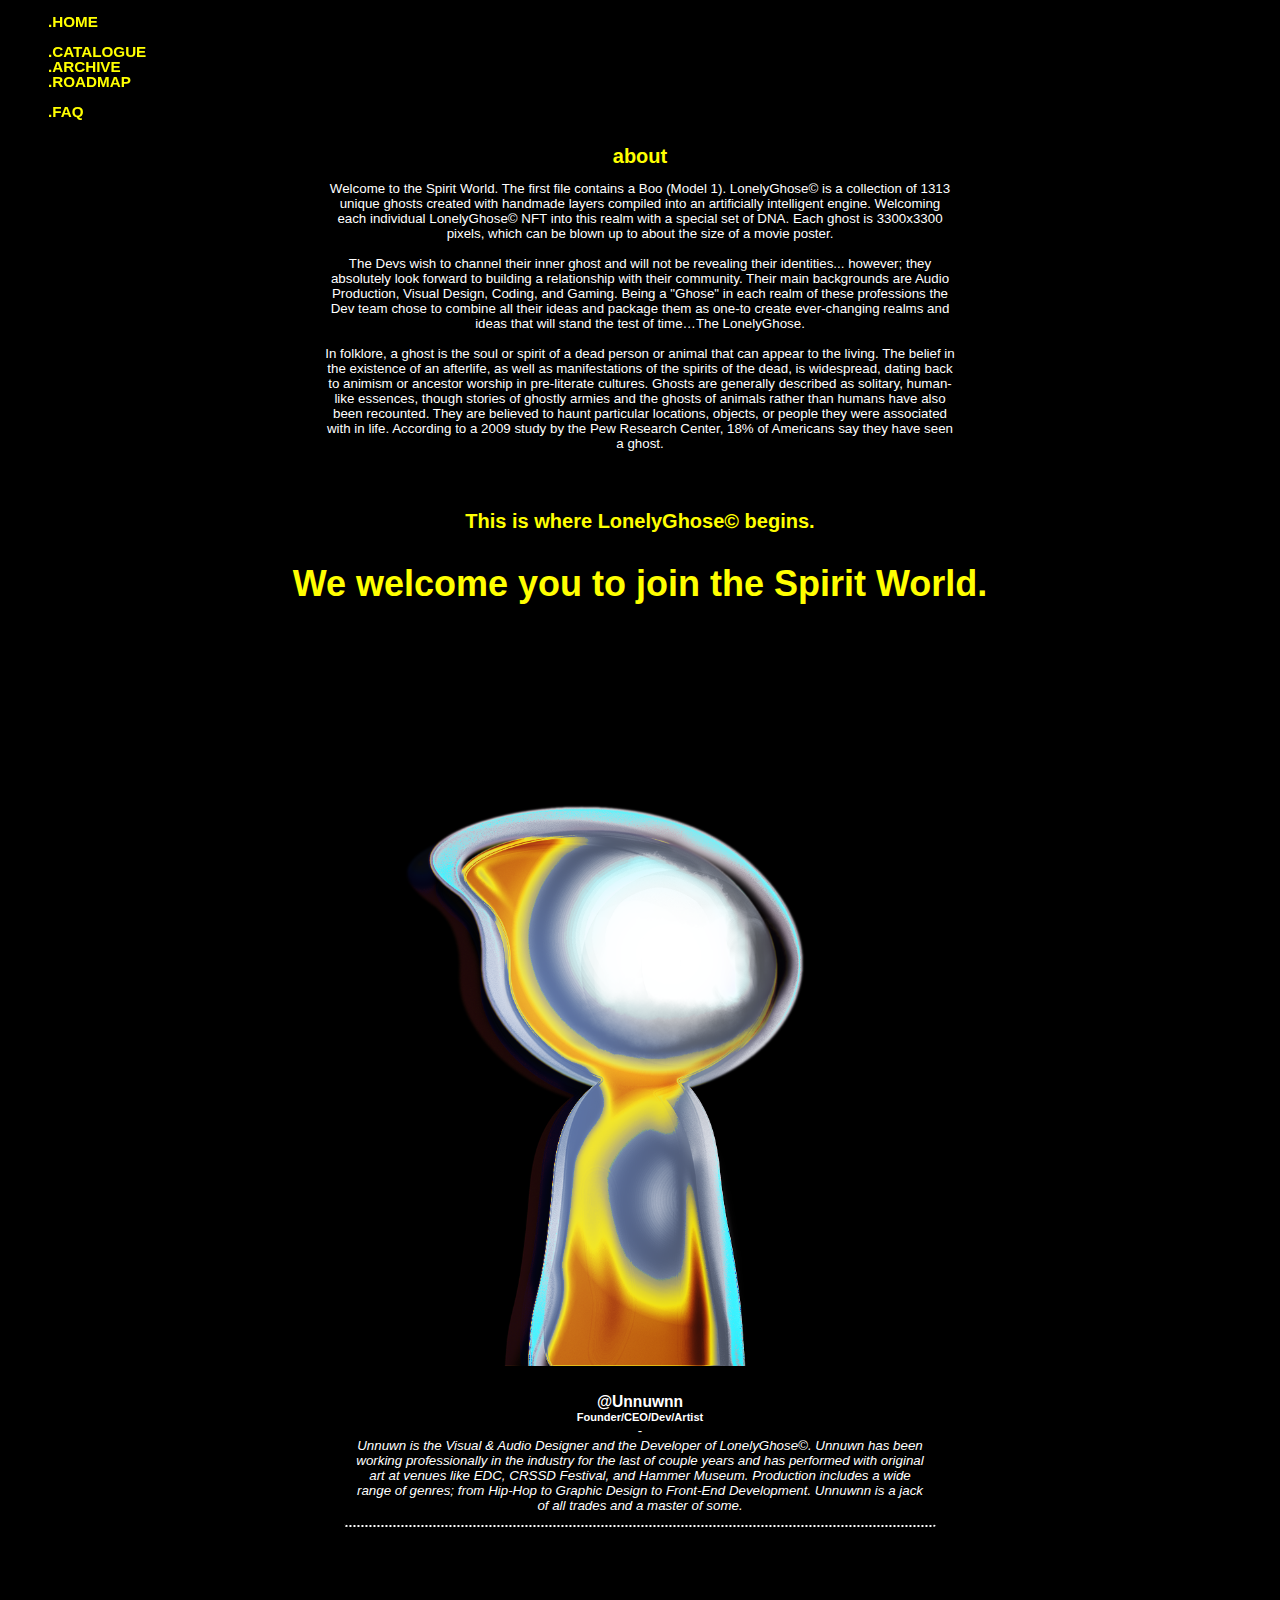
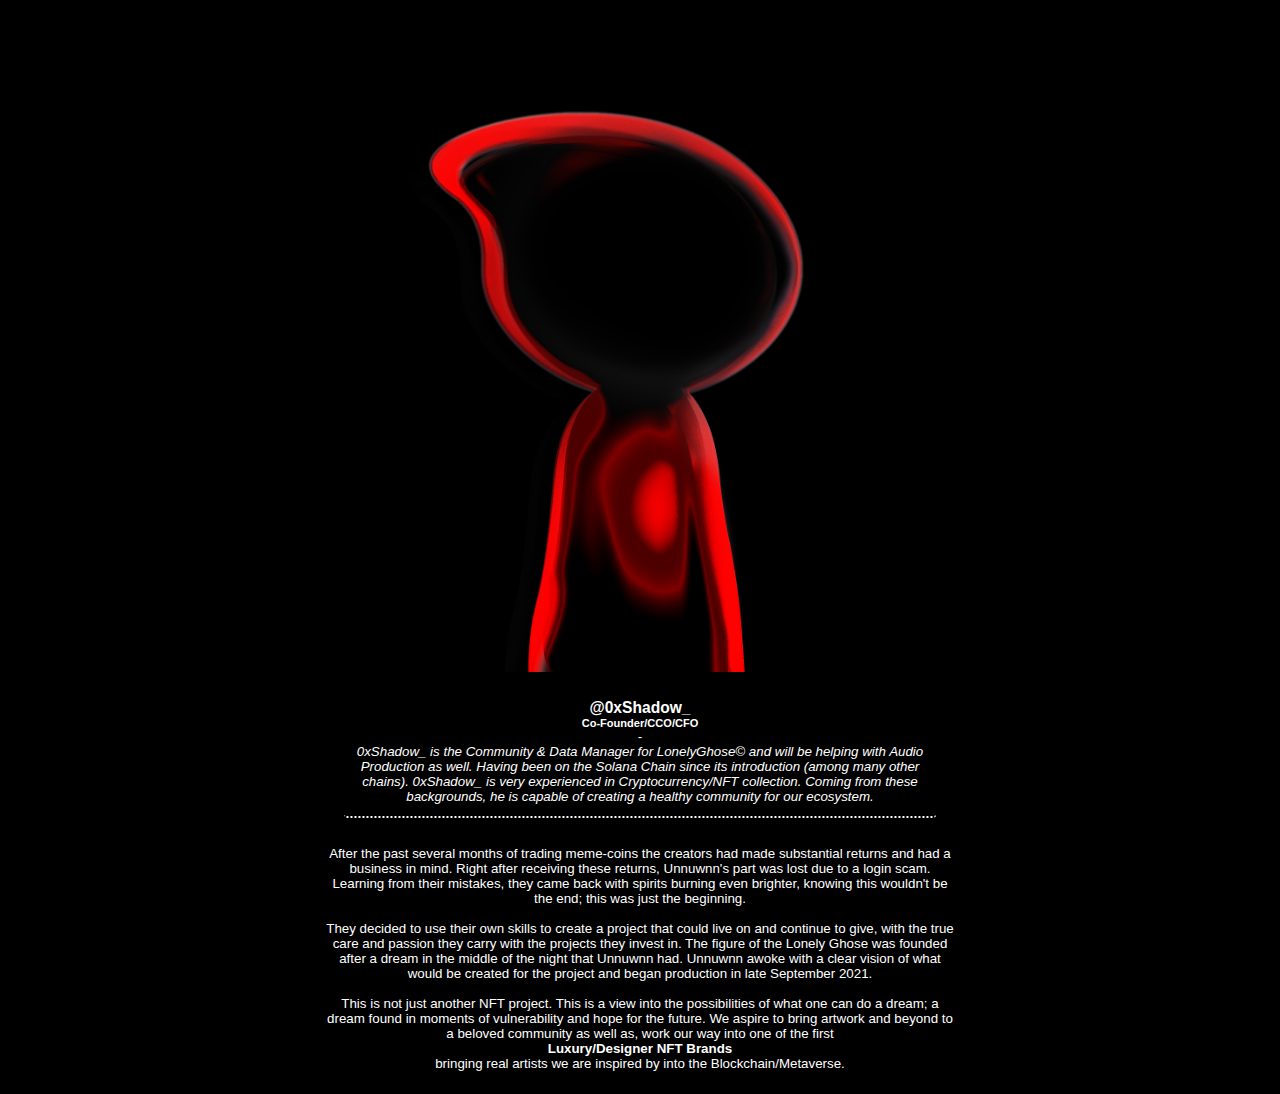
==== about.html @ 292c36e7 "Add files via upload" ====
<!DOCTYPE html>
<html lang="en">
<head>
    <meta charset="UTF-8">
    <meta http-equiv="X-UA-Compatible" content="IE=edge">
    <meta name="viewport" content="width=device-width, initial-scale=1.0">
    <link rel="icon" href="https://lonelyghose.club/LonelyLogo.ico" />
    <link rel="apple-touch-icon" href="https://lonelyghose.club/LonelyLogo.ico" />
    
    <title>.about</title>

    <style>

        .contain{
            position: relative;
    
        }

        div.contain{
            z-index: -10;
        }
        
                
        body{
                background-color: black;
                color: white;
                font-family: -apple-system, BlinkMacSystemFont, 'Segoe UI', 'Roboto', 'Oxygen',
            'Ubuntu', 'Cantarell', 'Fira Sans', 'Droid Sans', 'Helvetica Neue',
                sans-serif;
                -webkit-font-smoothing: antialiased;
                -moz-osx-font-smoothing: grayscale;
                font-size: smaller;
                text-align: center;
                align-items: center;
            }
        
                
         a{
            position:fixed;
            display: table-column;
            justify-content: space-around;
                /* word-spacing: 20px; */
            color: yellow;
            font-size: small;
            text-decoration: none;
            padding: 0;
        }
        

        ul{
        list-style: none;
        }

        li{
        margin: 0%;
        text-align: center;
        /* padding: auto auto auto auto; */
        }
        
        a:hover{
          color: grey;
        }
        
        h1{
        text-align: center;
        font-size: 1.5em;
        color: yellow;
    }
        
        h2{
            text-align: center;
            font-size: 2.7em;
            color: yellow;
            
        }
            
        h3{
            margin: 0;
            }
        
        h5{
            margin:0;
            }
        
        h6{
            position: relative;
            text-align: center;
            margin: 0;
            padding: 0;
        
        }
            
        p.main{
            padding-left: 25%;
            padding-right: 25%;
            text-align: center;
            } 
        
        p.footer{
            position: inherit;
            /* margin: auto 20% auto 25%; */
            text-align: center;
        }



        
            .center-fit {
          /* display: grid; */
          height: 100%;
          align-items: center;
          /* padding-top: 20px; */
        }
        
        

        
        img.center-fit {
          position:relative;
          /* display: grid; */
           size: 100%;
          max-width: 100%;
          max-height:80vh;
          margin-right: 4%;
          text-align: center;
          /* opacity: 80%; */
          z-index: -1;
        }

        figure{
        position: relative;
        text-align: center;
        /* margin: auto 11% auto auto; */
        padding: auto;
        }

        figure img{
            padding: 1%;
        }
        
        figcaption
        {
            margin: auto 25% auto 25%;
            padding: 1%;
            text-align: center;
            position: relative;
            border-bottom: 2px white dotted;
            border-radius: 3px;
        }
        

        
        p.footer{
            position: relative;
            margin: auto;
            padding: auto;
            display: grid;
           width: 50%;
           text-align: center;
        
        }
        
        
        @media screen and (max-width: 850px) {
        
        
        

        div h1{
            position: relative;
        
        }
        
        a{
            color: yellow;
            font-size: small;
            text-decoration: none;
            text-align: center;
            position: absolute;
        }
        
        img.center-fit {
          /* position:relative;
          display: grid; */
          /* size: 10%; */
          margin-left: auto;
          margin-right: auto;
          text-align: center;
          /* padding-right: 5%; */
          max-width: 100%;
          max-height: 60vh;
          /* padding-right: 10%; */
          /* opacity: 80%; */
          z-index: -1;
        }
    }
            </style>
  
</head> 
<body>
    <div class="margin">

        <!-- style css -->

    <nav>

        <ul>

       <li> <a id="nav button" href = /index.html >
        
        <h3>.HOME</h3> </a></li>
    
        <br>
        <br>
    
        <li><a id="nav button" href = /catalogue.html > 
        
        <h3>.CATALOGUE</h3> </a></li>
    
        <br>
    
        <li><a id="nav button" href = /archive.html > 
        <h3> .ARCHIVE</h3> </a></li>

        <br>
        <li><a id="nav button" href = /roadmap.html > 
        
            <h3>.ROADMAP</h3> </a></li>
    
        <br>
        <br>
    
        <li><a id="nav button" href = /FAQ.html > 
        <h3> .FAQ</h3> </a></li>

        </ul>


    </nav>

<br>



    <div class="text" style="background-color: white,">

    <h1>about</h1>

    <p class="main">Welcome to the Spirit World. The first file contains a Boo (Model 1). LonelyGhose© is a collection of 1313 unique ghosts created with handmade layers compiled into an artificially intelligent engine. Welcoming each individual LonelyGhose© NFT into this realm with a special set of DNA. Each ghost is 3300x3300 pixels, which can be blown up to about the size of a movie poster.
            <br>
            <br>

            The Devs wish to channel their inner ghost and will not be revealing their identities... however; they absolutely look forward to building a relationship with their community. Their main backgrounds are Audio Production, Visual Design, Coding, and Gaming. Being a "Ghose" in each realm of these professions the Dev team chose to combine all their ideas and package them as one-to create ever-changing realms and ideas that will stand the test of time…The LonelyGhose.

            <br>
            <br>

            In folklore, a ghost is the soul or spirit of a dead person or animal that can appear to the living. The belief in the existence of an afterlife, as well as manifestations of the spirits of the dead, is widespread, dating back to animism or ancestor worship in pre-literate cultures. Ghosts are generally described as solitary, human-like essences, though stories of ghostly armies and the ghosts of animals rather than humans have also been recounted. They are believed to haunt particular locations, objects, or people they were associated with in life. According to a 2009 study by the Pew Research Center, 18% of Americans say they have seen a ghost.            
            <br>
            <br>

            <!-- <h6> <i> pp. 150–163
            Cohen, Daniel (1984). 
            <br>
            The encyclopedia of ghosts. Dodd, Mead. p. 8 /  
            <br>
            Michael Lipka (October 30, 2015). "18% of Americans say they've seen a ghost". Pew. Retrieved 7 February 2019.</i></h6> -->

            <br>
            <br>



            <h1>This is where LonelyGhose© begins.</h1>

            <h2>We welcome you to join the Spirit World.</h2> 
    </p>
</div>

<div class="contain">

<figure>
    <img class="center-fit" src="./images/Negative.png">
        <figcaption>
            <h3> @Unnuwnn <br> 
                <h5> Founder/CEO/Dev/Artist</h5> - </h3> 
                
                <br>

           <i> Unnuwn is the Visual & Audio Designer and the Developer of LonelyGhose©. Unnuwn has been working professionally in the industry for the last of couple years and has performed with original art at venues like EDC, CRSSD Festival, and Hammer Museum. Production includes a wide range of genres; from Hip-Hop to Graphic Design to Front-End Development. Unnuwnn is a jack of all trades and a master of some.</i> 
        </figcaption>
</figure>

<figure>
    <img class="center-fit" src="./images/Boo Shadow.png">
        <figcaption>
            <h3> @0xShadow_ <br> 
                <h5> Co-Founder/CCO/CFO </h5> - </h3>

            <br> 
            
           <i> 0xShadow_ is the Community & Data Manager for LonelyGhose© and will be helping with Audio Production as well. Having been on the Solana Chain since its introduction (among many other chains). 0xShadow_ is very experienced in Cryptocurrency/NFT collection. Coming from these backgrounds, he is capable of creating a healthy community for our ecosystem.</i>
        </figcaption>
</figure>
</div>

<div>

    <br>
            <p class="footer">  After the past several months of trading meme-coins the creators had made substantial returns and had a business in mind. Right after receiving these returns, Unnuwnn's part was lost due to a login scam. Learning from their mistakes, they came back with spirits burning even brighter, knowing this wouldn't be the end; this was just the beginning. 
       <br>
       <br>
            They decided to use their own skills to create a project that could live on and continue to give, with the true care and passion they carry with the projects they invest in. The figure of the Lonely Ghose was founded after a dream in the middle of the night that Unnuwnn had. Unnuwnn awoke with a clear vision of what would be created for the project and began production in late September 2021.
       <br>
       <br>
            This is not just another NFT project. This is a view into the possibilities of what one can do a dream; a dream found in moments of vulnerability and hope for the future. We aspire to bring artwork and beyond to a beloved community as well as, work our way into one of the first <b>Luxury/Designer NFT Brands</b> bringing real artists we are inspired by into the Blockchain/Metaverse.
            </p>
    </br>
</div>
</nav>

</body>

</html>
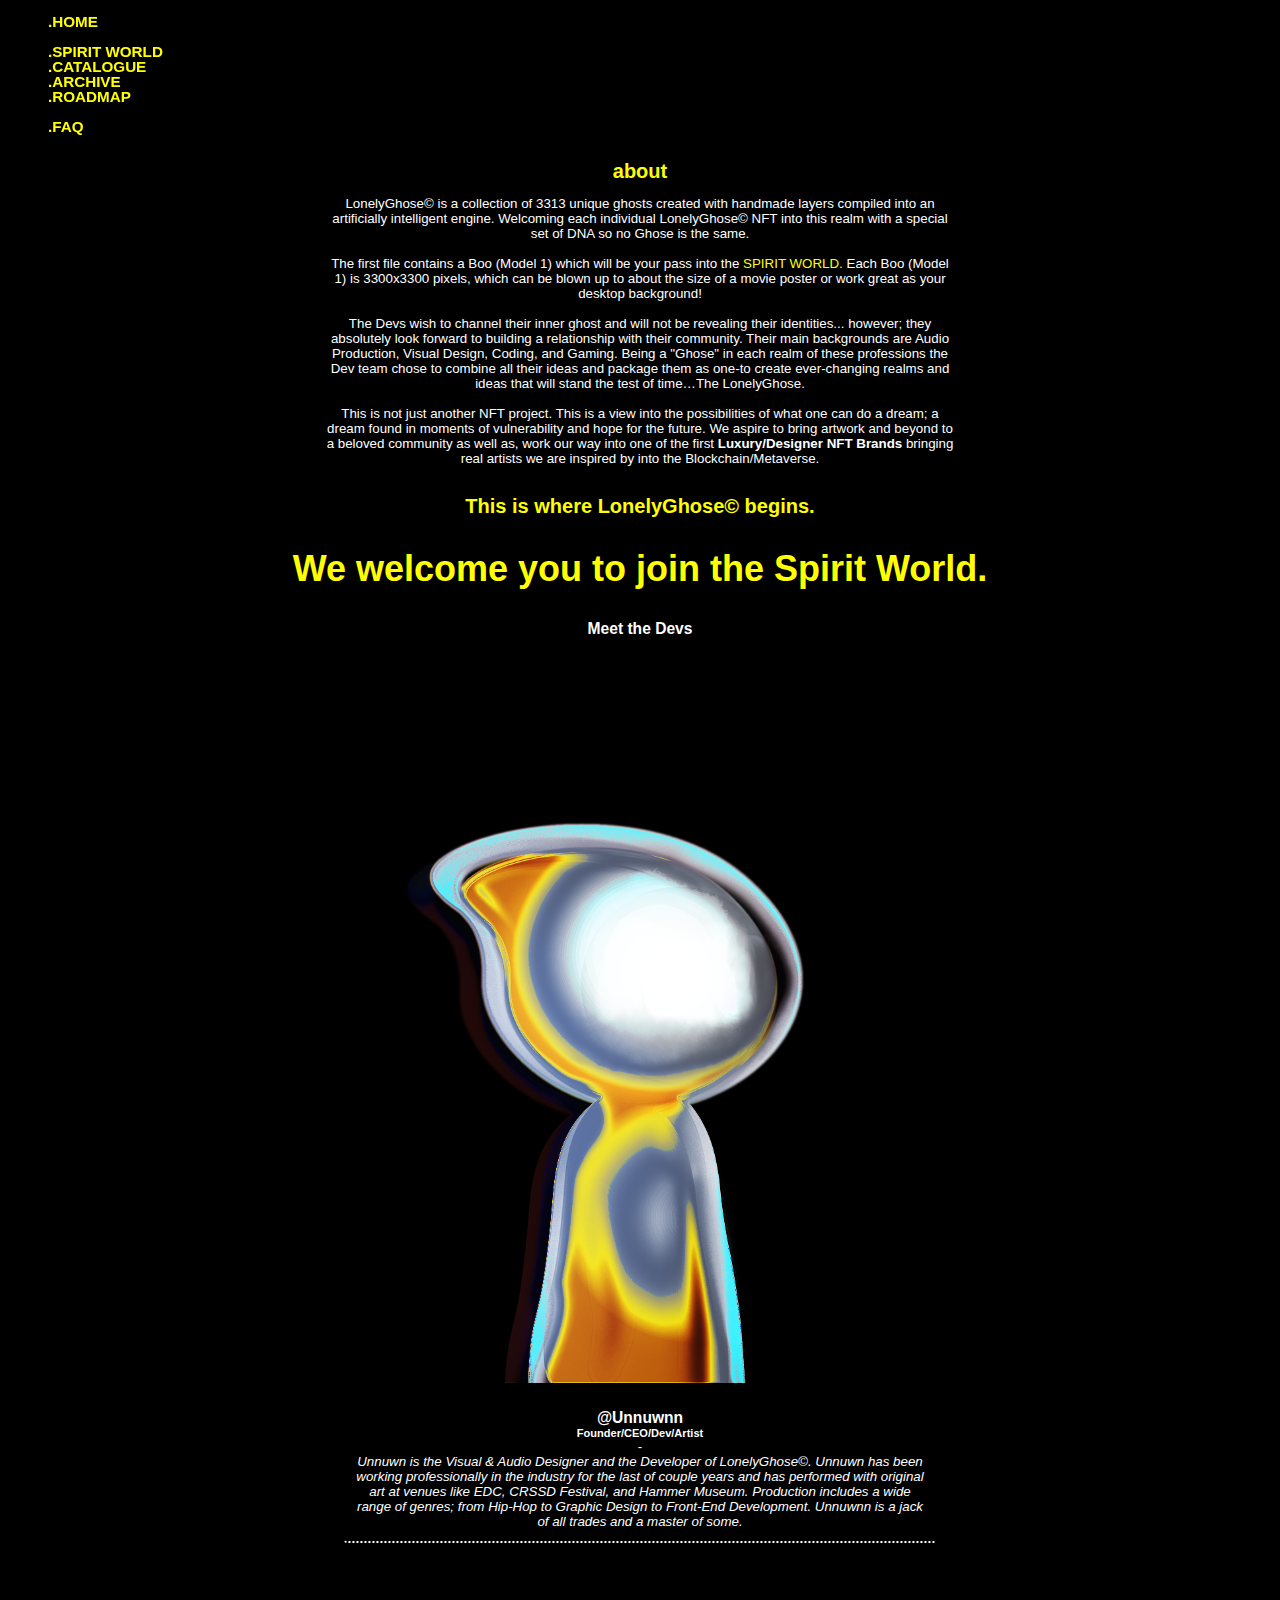
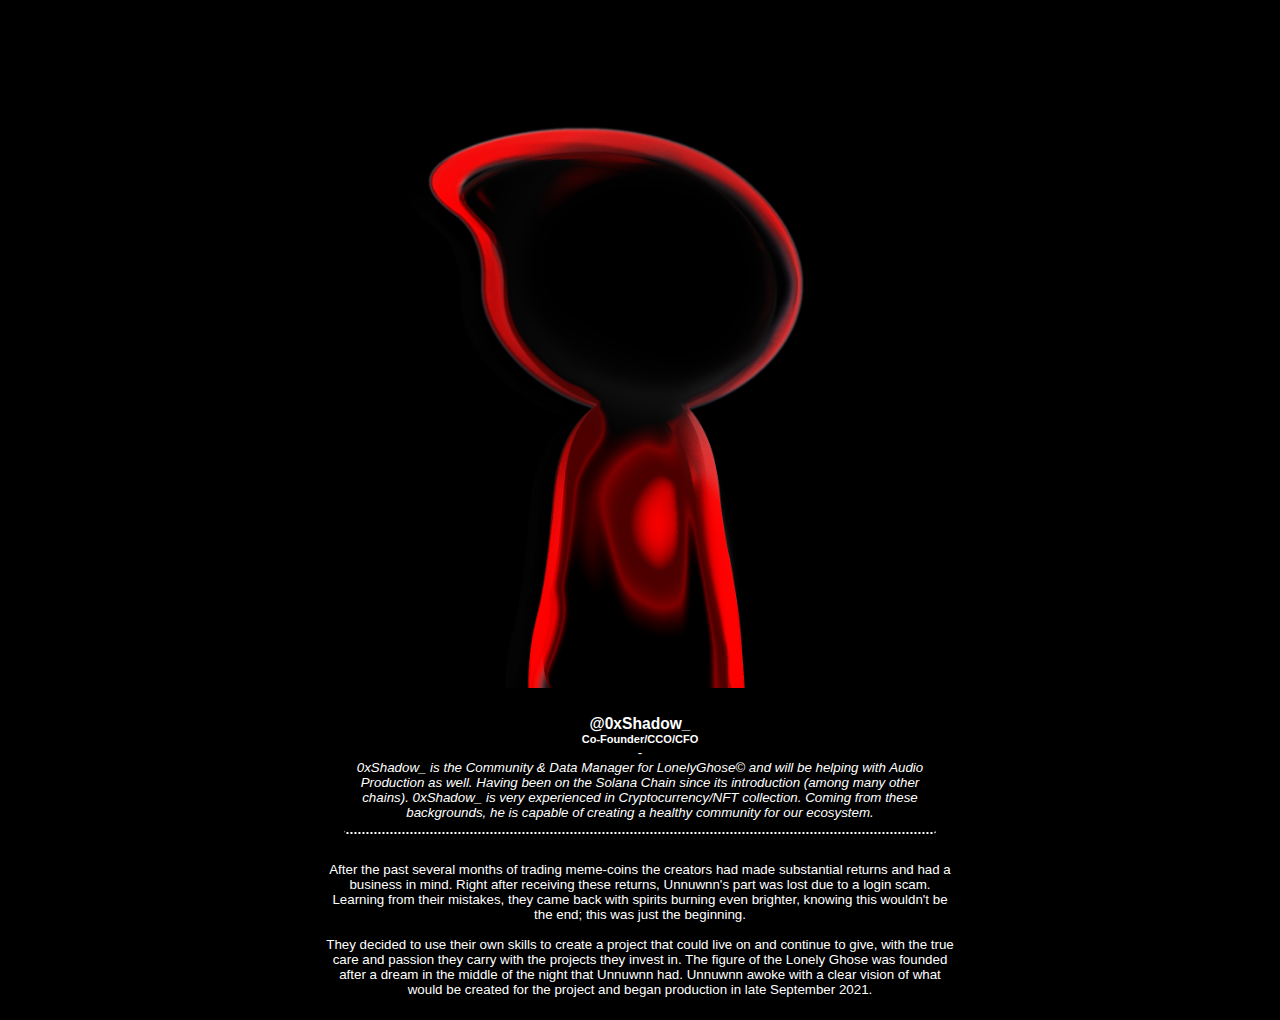
==== commit bd4b4441: "Update - Spirit World, Roadmap, About Pages" ====
--- a/about.html
+++ b/about.html
@@ -35,7 +35,7 @@
             }
         
                 
-         a{
+         a#nav_button{
             position:fixed;
             display: table-column;
             justify-content: space-around;
@@ -44,6 +44,15 @@
             font-size: small;
             text-decoration: none;
             padding: 0;
+        }
+
+        a#hyperlink{
+            list-style: none;
+            text-decoration: none;
+            color: yellow;
+            padding: 0%;
+            margin: 0%;
+            position: relative;
         }
         
 
@@ -171,7 +180,7 @@
         
         }
         
-        a{
+        a#nav_button{
             color: yellow;
             font-size: small;
             text-decoration: none;
@@ -206,31 +215,39 @@
 
         <ul>
 
-       <li> <a id="nav button" href = /index.html >
+       <li> <a id="nav_button" href = /index.html >
         
         <h3>.HOME</h3> </a></li>
     
         <br>
         <br>
-    
-        <li><a id="nav button" href = /catalogue.html > 
+
+                            
+        <li><a id="nav_button" href = /spiritworld.html > 
+    
+            <h3>.SPIRIT WORLD</h3> </a></li>
+      
+            <br>
+
+    
+        <li><a id="nav_button" href = /catalogue.html > 
         
         <h3>.CATALOGUE</h3> </a></li>
     
         <br>
     
-        <li><a id="nav button" href = /archive.html > 
+        <li><a id="nav_button" href = /archive.html > 
         <h3> .ARCHIVE</h3> </a></li>
 
         <br>
-        <li><a id="nav button" href = /roadmap.html > 
+        <li><a id="nav_button" href = /roadmap.html > 
         
             <h3>.ROADMAP</h3> </a></li>
     
         <br>
         <br>
     
-        <li><a id="nav button" href = /FAQ.html > 
+        <li><a id="nav_button" href = /FAQ.html > 
         <h3> .FAQ</h3> </a></li>
 
         </ul>
@@ -246,7 +263,14 @@
 
     <h1>about</h1>
 
-    <p class="main">Welcome to the Spirit World. The first file contains a Boo (Model 1). LonelyGhose© is a collection of 1313 unique ghosts created with handmade layers compiled into an artificially intelligent engine. Welcoming each individual LonelyGhose© NFT into this realm with a special set of DNA. Each ghost is 3300x3300 pixels, which can be blown up to about the size of a movie poster.
+    <p class="main"> LonelyGhose© is a collection of 3313 unique ghosts created with handmade layers compiled into an artificially intelligent engine. Welcoming each individual LonelyGhose© NFT into this realm with a special set of DNA so no Ghose is the same. 
+        
+        <br>
+        <br>
+
+        The first file contains a Boo (Model 1) which will be your pass into the         <a id="hyperlink" href = /spiritworld.html> SPIRIT WORLD. </a> Each Boo (Model 1) is 3300x3300 pixels, which can be blown up to about the size of a movie poster or work great as your desktop background!
+
+
             <br>
             <br>
 
@@ -254,18 +278,8 @@
 
             <br>
             <br>
-
-            In folklore, a ghost is the soul or spirit of a dead person or animal that can appear to the living. The belief in the existence of an afterlife, as well as manifestations of the spirits of the dead, is widespread, dating back to animism or ancestor worship in pre-literate cultures. Ghosts are generally described as solitary, human-like essences, though stories of ghostly armies and the ghosts of animals rather than humans have also been recounted. They are believed to haunt particular locations, objects, or people they were associated with in life. According to a 2009 study by the Pew Research Center, 18% of Americans say they have seen a ghost.            
-            <br>
-            <br>
-
-            <!-- <h6> <i> pp. 150–163
-            Cohen, Daniel (1984). 
-            <br>
-            The encyclopedia of ghosts. Dodd, Mead. p. 8 /  
-            <br>
-            Michael Lipka (October 30, 2015). "18% of Americans say they've seen a ghost". Pew. Retrieved 7 February 2019.</i></h6> -->
-
+            This is not just another NFT project. This is a view into the possibilities of what one can do a dream; a dream found in moments of vulnerability and hope for the future. We aspire to bring artwork and beyond to a beloved community as well as, work our way into one of the first <b>Luxury/Designer NFT Brands</b> bringing real artists we are inspired by into the Blockchain/Metaverse.
+        
             <br>
             <br>
 
@@ -275,7 +289,10 @@
 
             <h2>We welcome you to join the Spirit World.</h2> 
     </p>
+
 </div>
+
+<h3>Meet the Devs</h3>
 
 <div class="contain">
 
@@ -310,11 +327,7 @@
             <p class="footer">  After the past several months of trading meme-coins the creators had made substantial returns and had a business in mind. Right after receiving these returns, Unnuwnn's part was lost due to a login scam. Learning from their mistakes, they came back with spirits burning even brighter, knowing this wouldn't be the end; this was just the beginning. 
        <br>
        <br>
-            They decided to use their own skills to create a project that could live on and continue to give, with the true care and passion they carry with the projects they invest in. The figure of the Lonely Ghose was founded after a dream in the middle of the night that Unnuwnn had. Unnuwnn awoke with a clear vision of what would be created for the project and began production in late September 2021.
-       <br>
-       <br>
-            This is not just another NFT project. This is a view into the possibilities of what one can do a dream; a dream found in moments of vulnerability and hope for the future. We aspire to bring artwork and beyond to a beloved community as well as, work our way into one of the first <b>Luxury/Designer NFT Brands</b> bringing real artists we are inspired by into the Blockchain/Metaverse.
-            </p>
+            They decided to use their own skills to create a project that could live on and continue to give, with the true care and passion they carry with the projects they invest in. The figure of the Lonely Ghose was founded after a dream in the middle of the night that Unnuwnn had. Unnuwnn awoke with a clear vision of what would be created for the project and began production in late September 2021.</p>
     </br>
 </div>
 </nav>
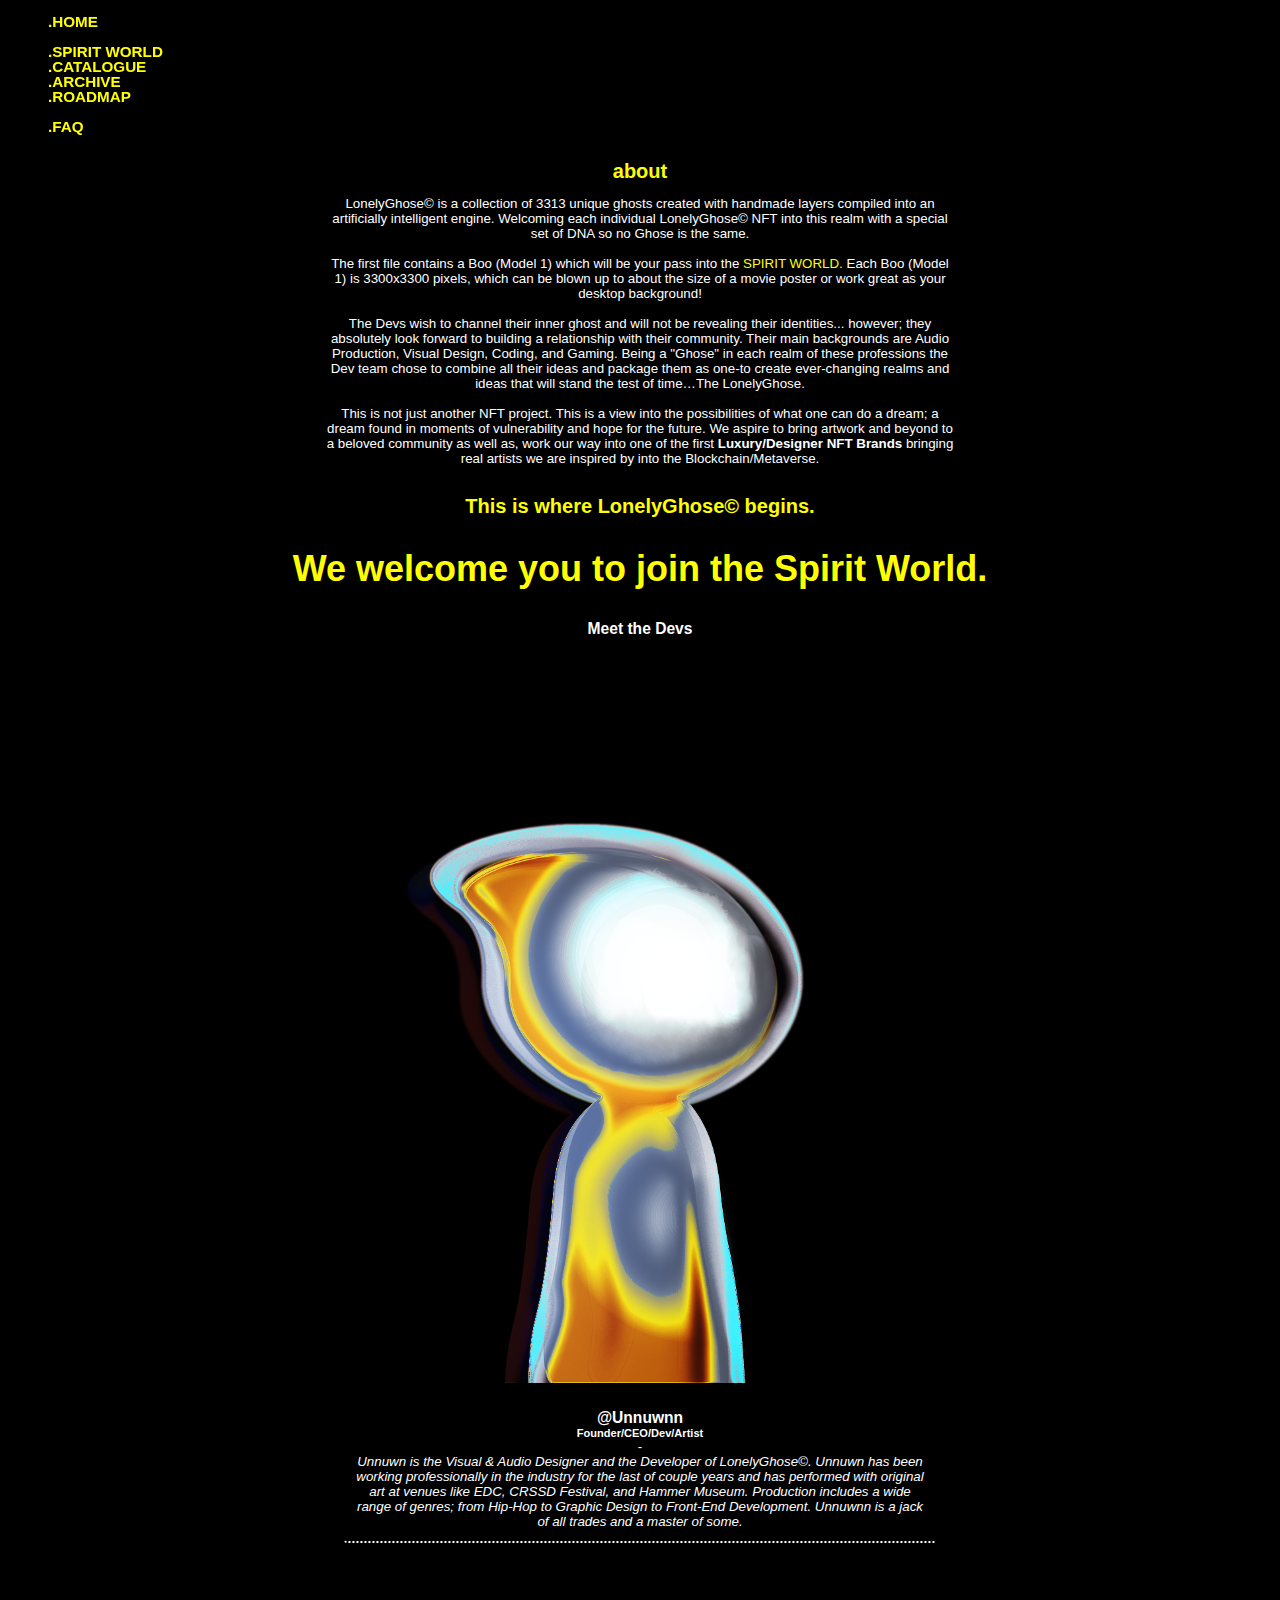
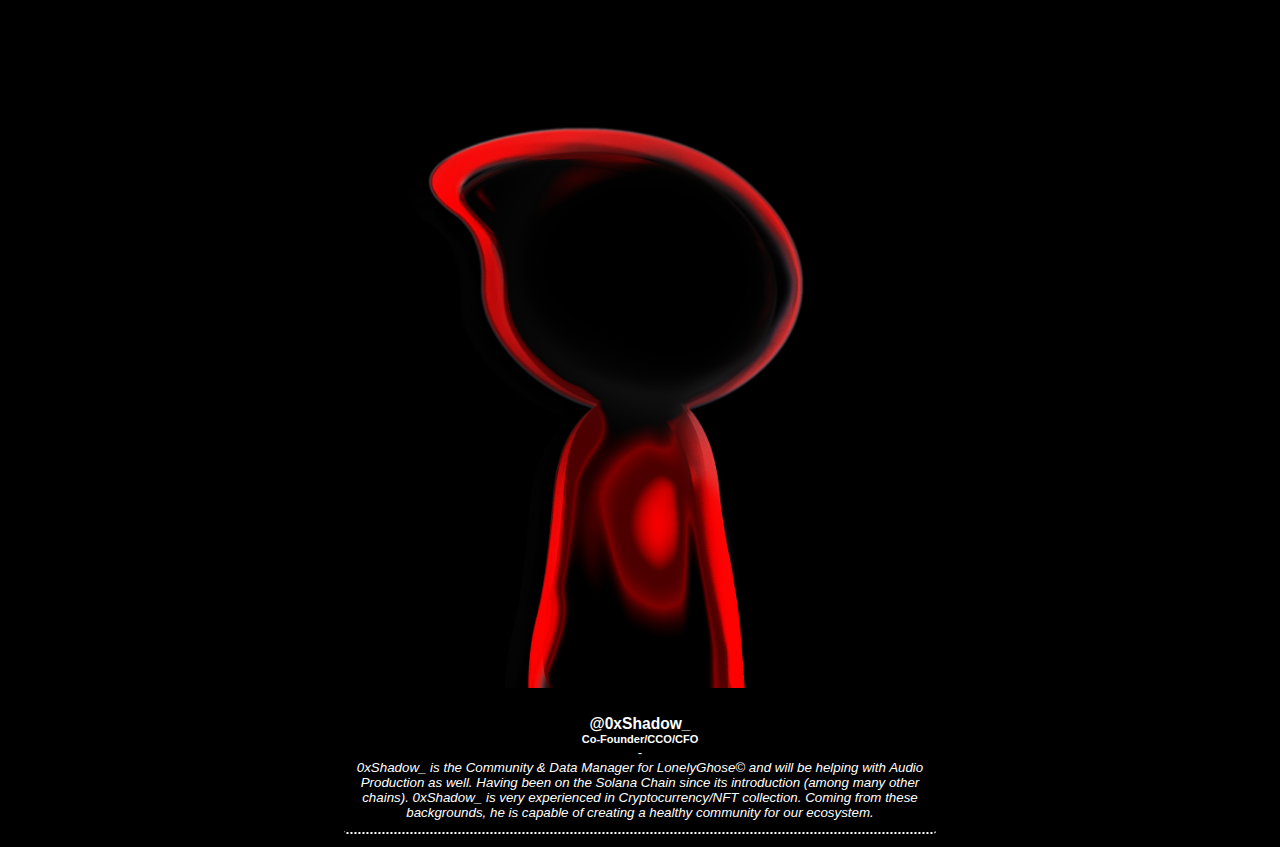
==== commit 02a8cb02: "Update about.html" ====
--- a/about.html
+++ b/about.html
@@ -320,18 +320,5 @@
         </figcaption>
 </figure>
 </div>
-
-<div>
-
-    <br>
-            <p class="footer">  After the past several months of trading meme-coins the creators had made substantial returns and had a business in mind. Right after receiving these returns, Unnuwnn's part was lost due to a login scam. Learning from their mistakes, they came back with spirits burning even brighter, knowing this wouldn't be the end; this was just the beginning. 
-       <br>
-       <br>
-            They decided to use their own skills to create a project that could live on and continue to give, with the true care and passion they carry with the projects they invest in. The figure of the Lonely Ghose was founded after a dream in the middle of the night that Unnuwnn had. Unnuwnn awoke with a clear vision of what would be created for the project and began production in late September 2021.</p>
-    </br>
-</div>
-</nav>
-
 </body>
-
-</html>+</html>
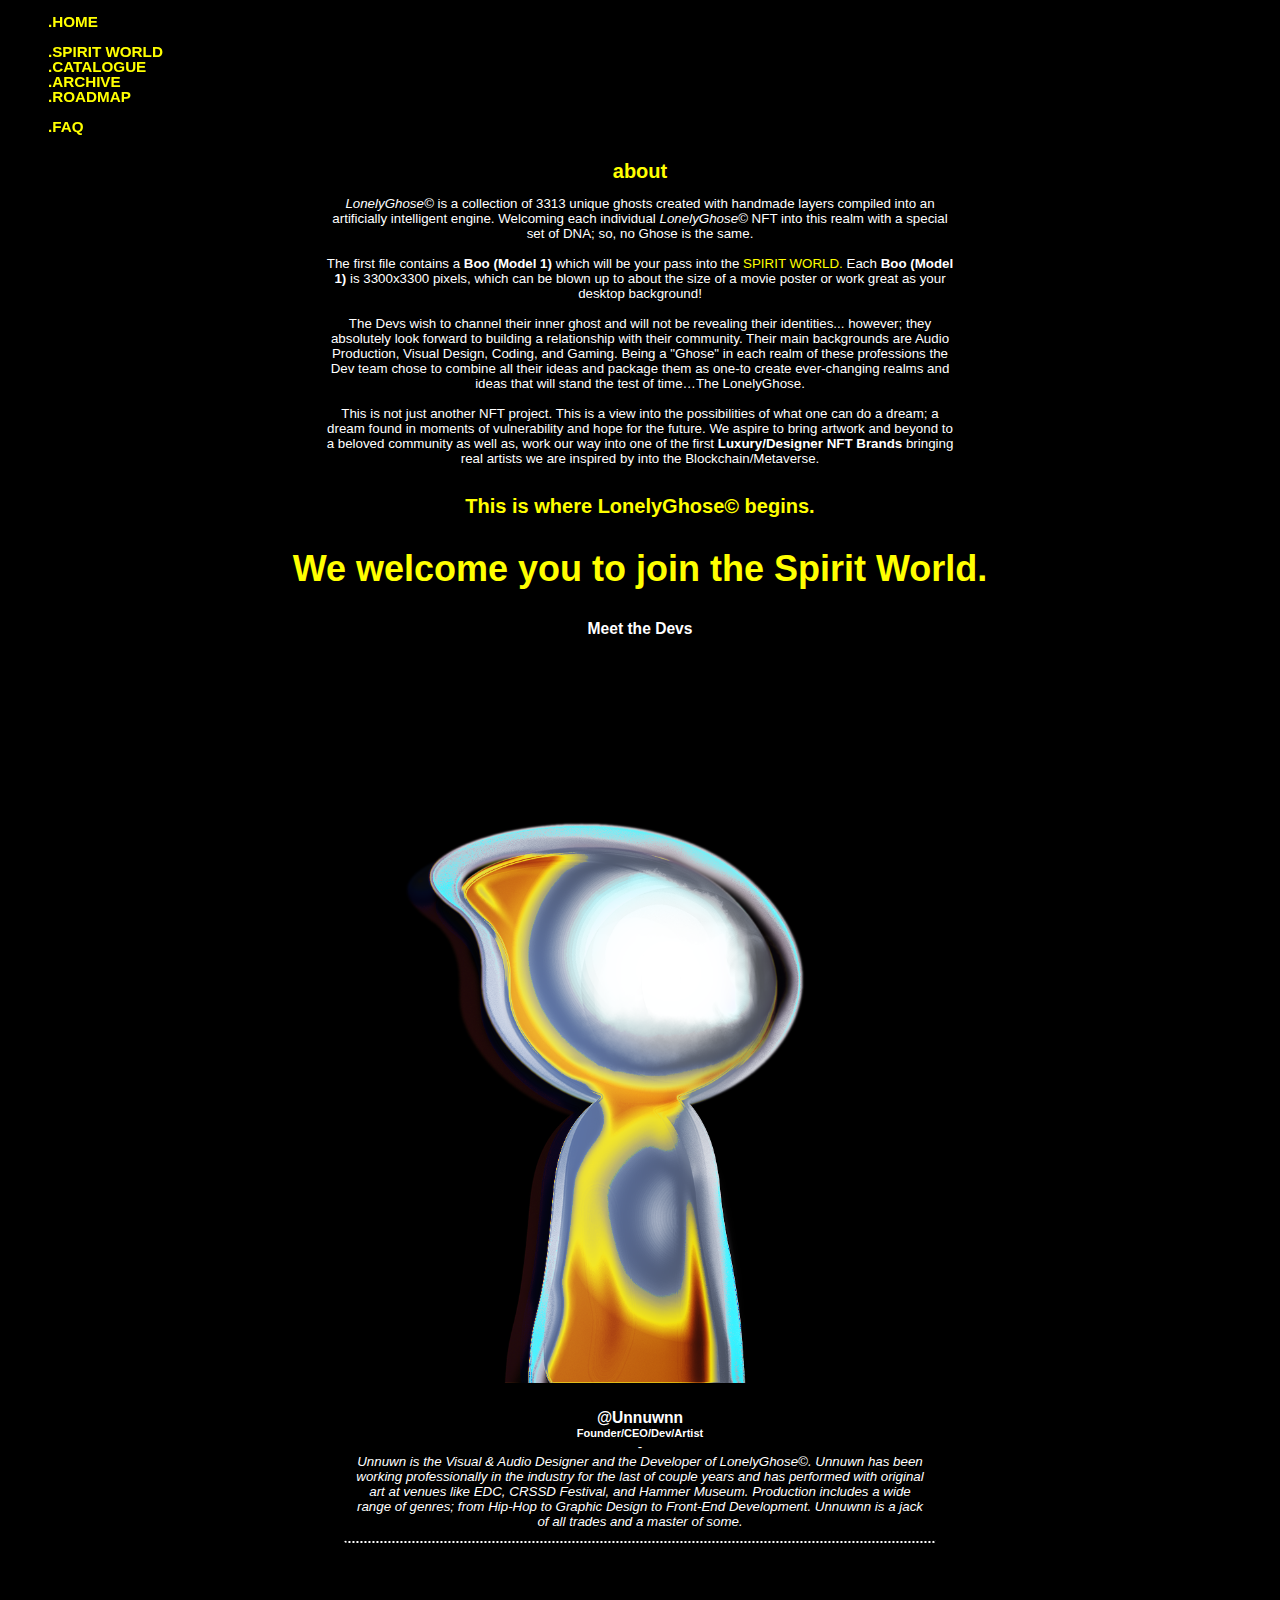
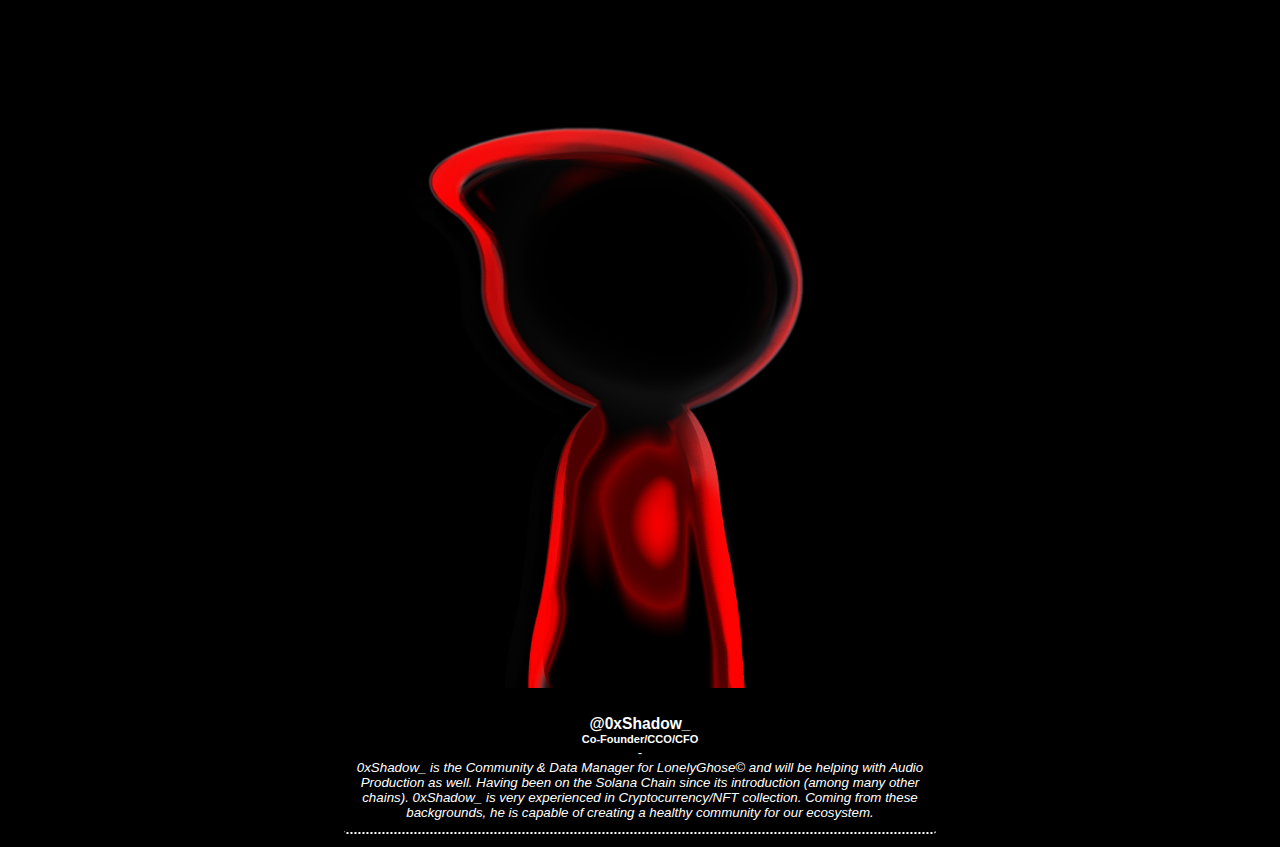
==== commit 825949bd: "Update about.html" ====
--- a/about.html
+++ b/about.html
@@ -263,12 +263,12 @@
 
     <h1>about</h1>
 
-    <p class="main"> LonelyGhose© is a collection of 3313 unique ghosts created with handmade layers compiled into an artificially intelligent engine. Welcoming each individual LonelyGhose© NFT into this realm with a special set of DNA so no Ghose is the same. 
-        
-        <br>
-        <br>
-
-        The first file contains a Boo (Model 1) which will be your pass into the         <a id="hyperlink" href = /spiritworld.html> SPIRIT WORLD. </a> Each Boo (Model 1) is 3300x3300 pixels, which can be blown up to about the size of a movie poster or work great as your desktop background!
+        <p class="main"> <i>LonelyGhose©</i> is a collection of 3313 unique ghosts created with handmade layers compiled into an artificially intelligent engine. Welcoming each individual <i>LonelyGhose©</i> NFT into this realm with a special set of DNA; so, no Ghose is the same. 
+        
+        <br>
+        <br>
+
+        The first file contains a <b>Boo (Model 1)</b> which will be your pass into the <a id="hyperlink" href = /spiritworld.html> SPIRIT WORLD. </a> Each <b>Boo (Model 1)</b> is 3300x3300 pixels, which can be blown up to about the size of a movie poster or work great as your desktop background!
 
 
             <br>
@@ -320,5 +320,8 @@
         </figcaption>
 </figure>
 </div>
+</nav>
+
 </body>
+
 </html>
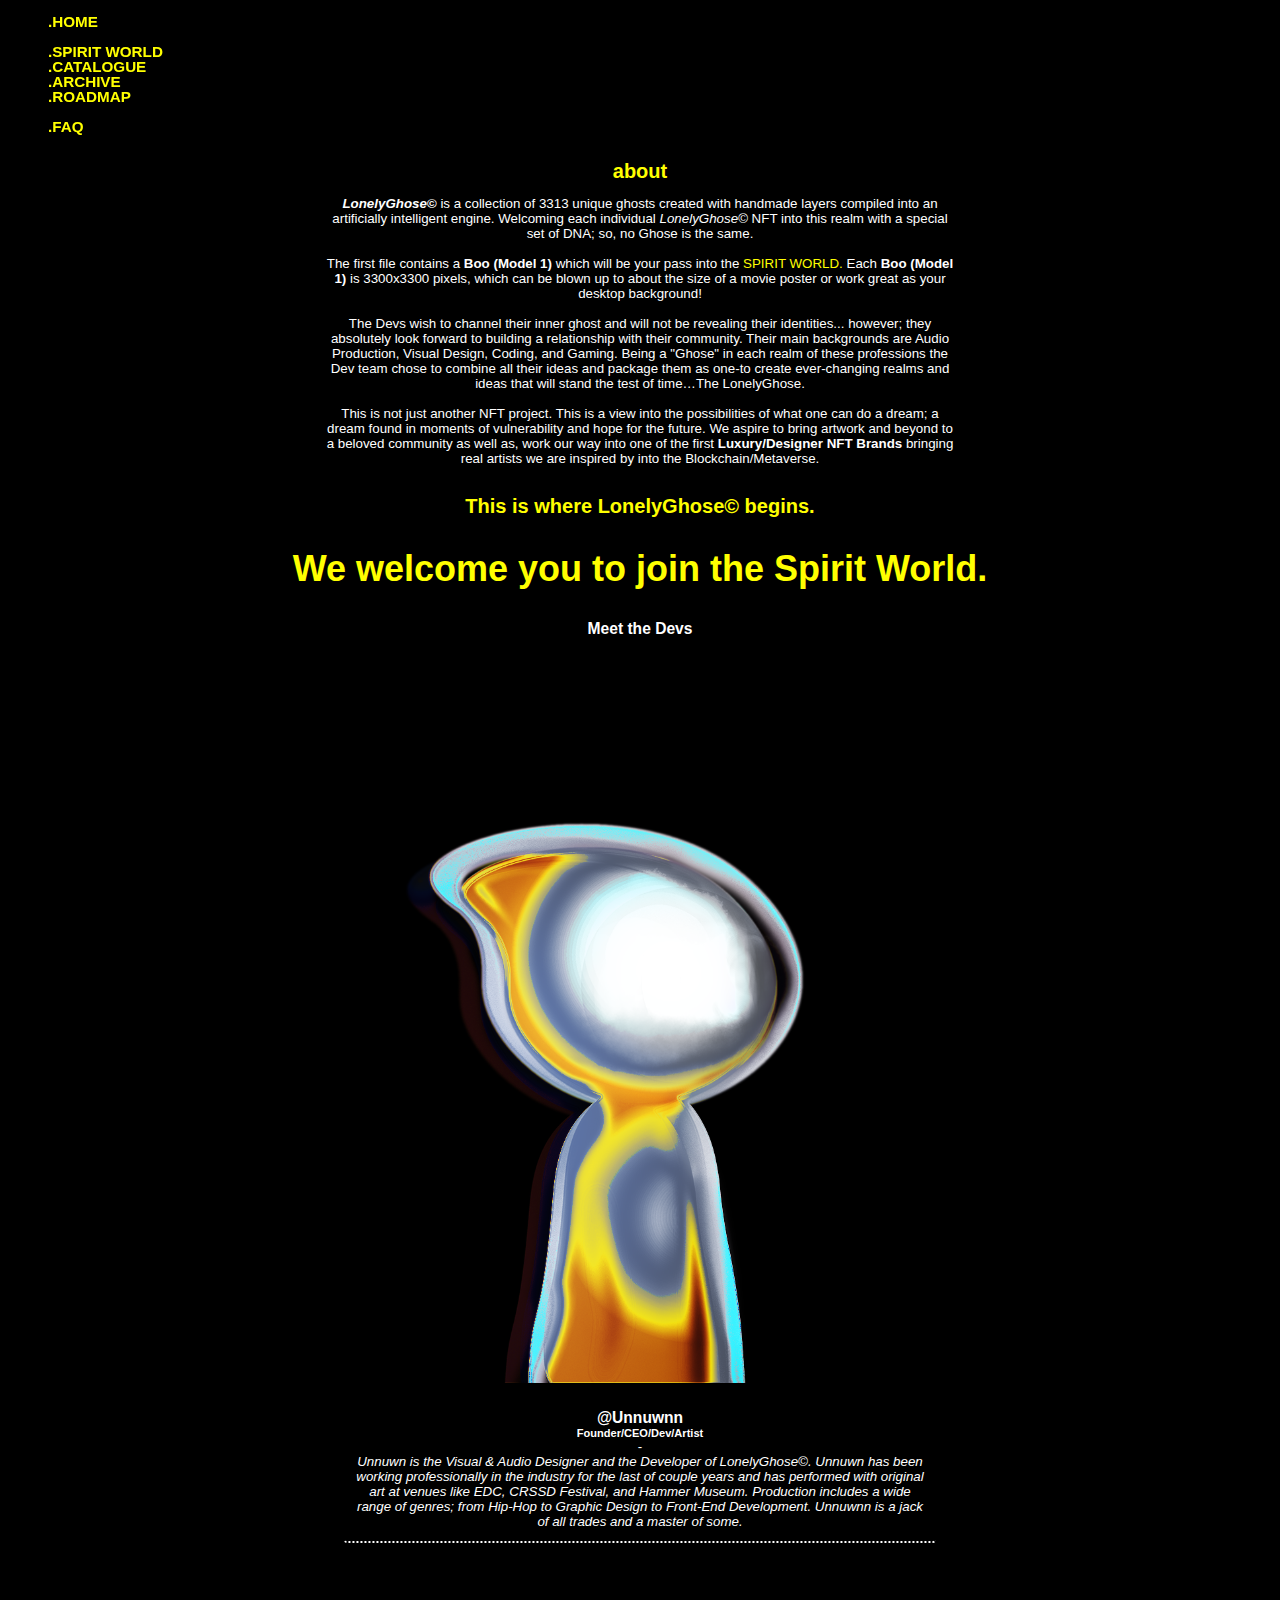
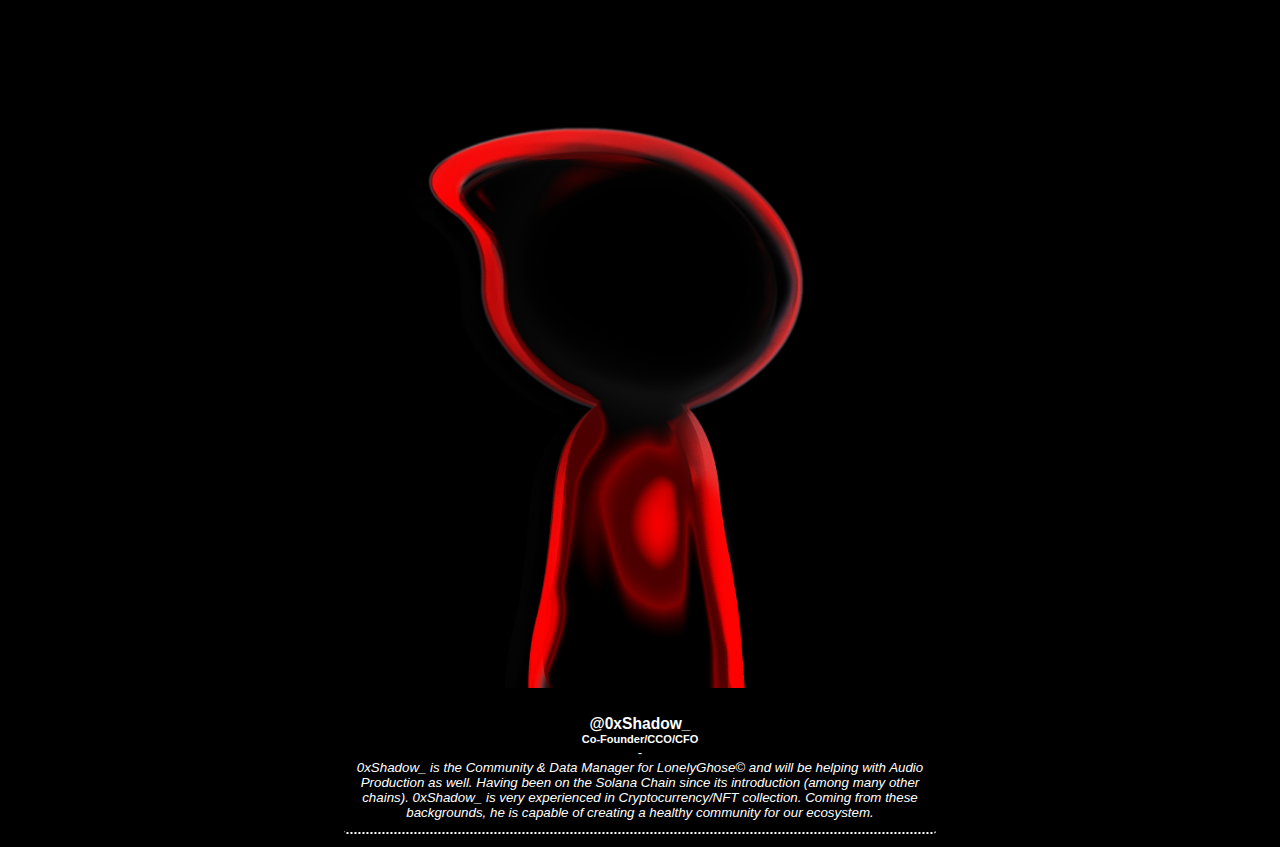
==== commit a3dc6701: "Update about.html" ====
--- a/about.html
+++ b/about.html
@@ -263,7 +263,7 @@
 
     <h1>about</h1>
 
-        <p class="main"> <i>LonelyGhose©</i> is a collection of 3313 unique ghosts created with handmade layers compiled into an artificially intelligent engine. Welcoming each individual <i>LonelyGhose©</i> NFT into this realm with a special set of DNA; so, no Ghose is the same. 
+        <p class="main"> <b><i>LonelyGhose©</i></b> is a collection of 3313 unique ghosts created with handmade layers compiled into an artificially intelligent engine. Welcoming each individual <i>LonelyGhose©</i> NFT into this realm with a special set of DNA; so, no Ghose is the same. 
         
         <br>
         <br>
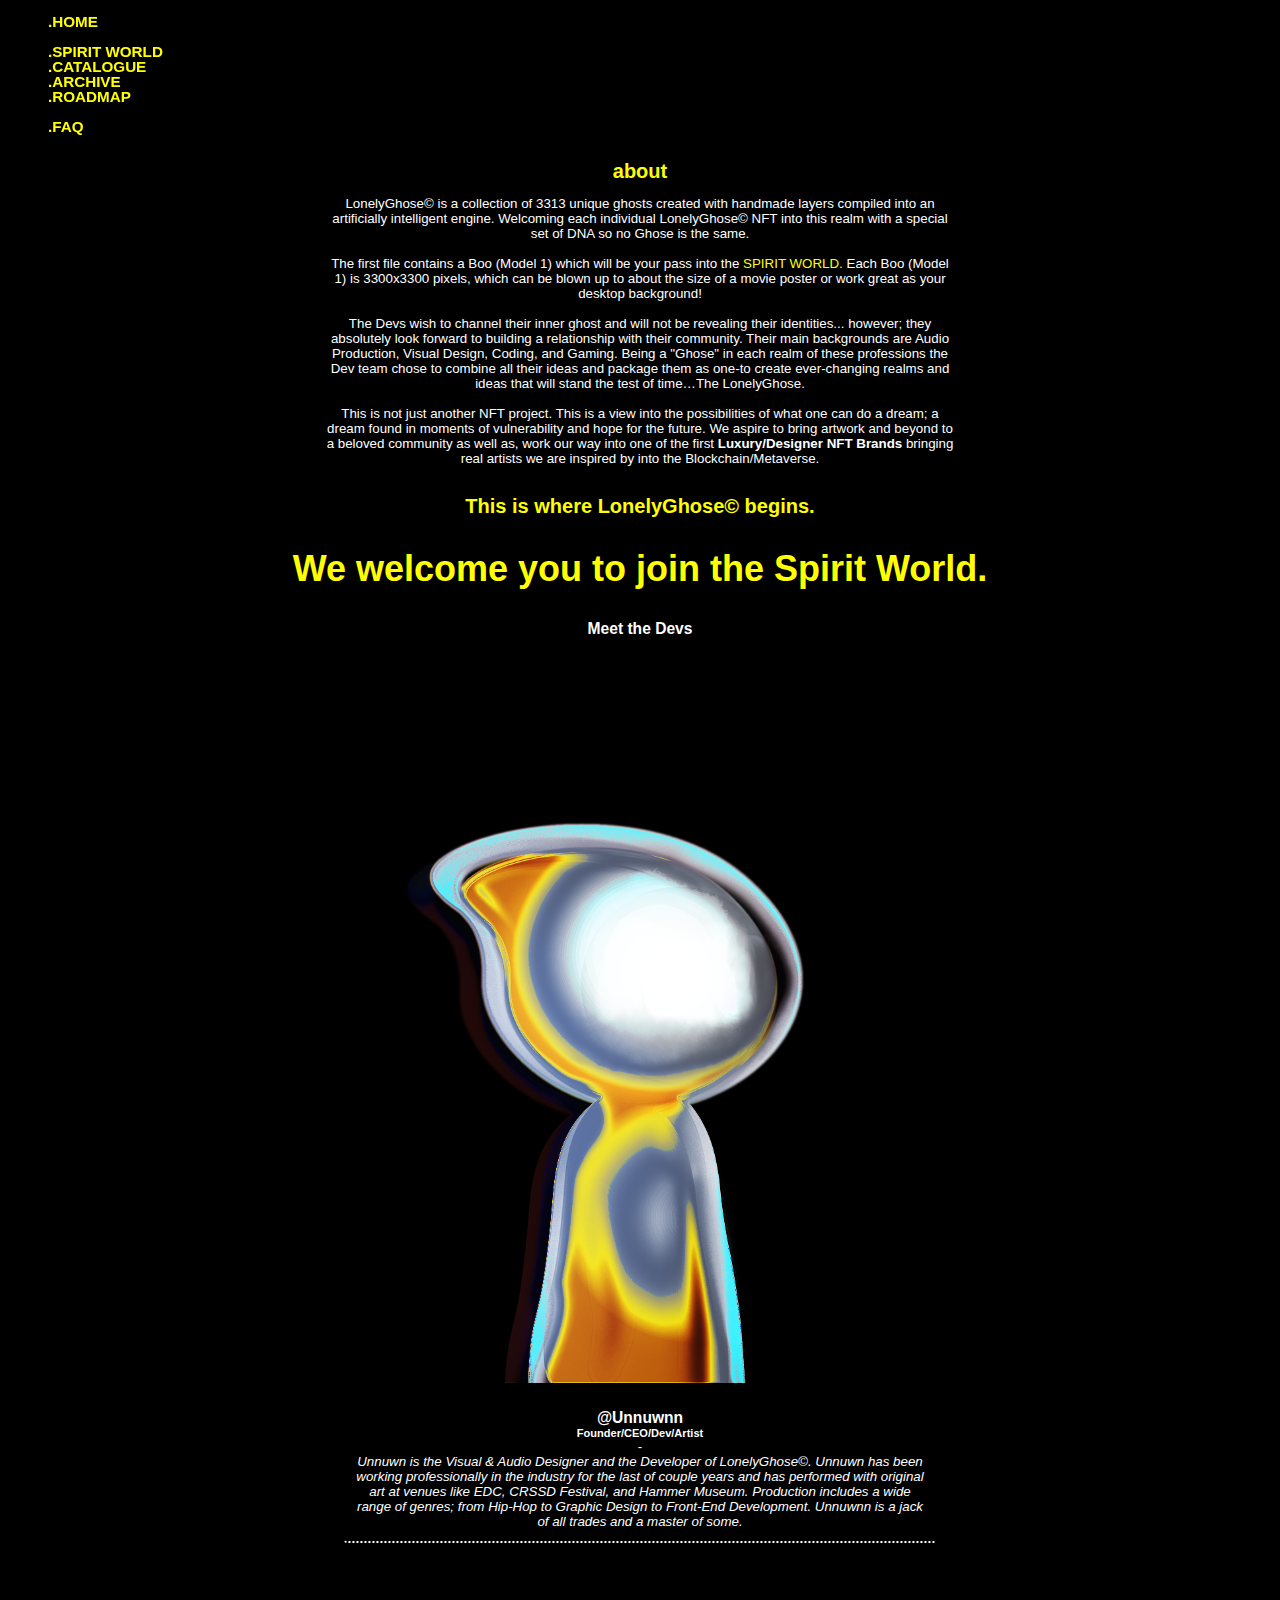
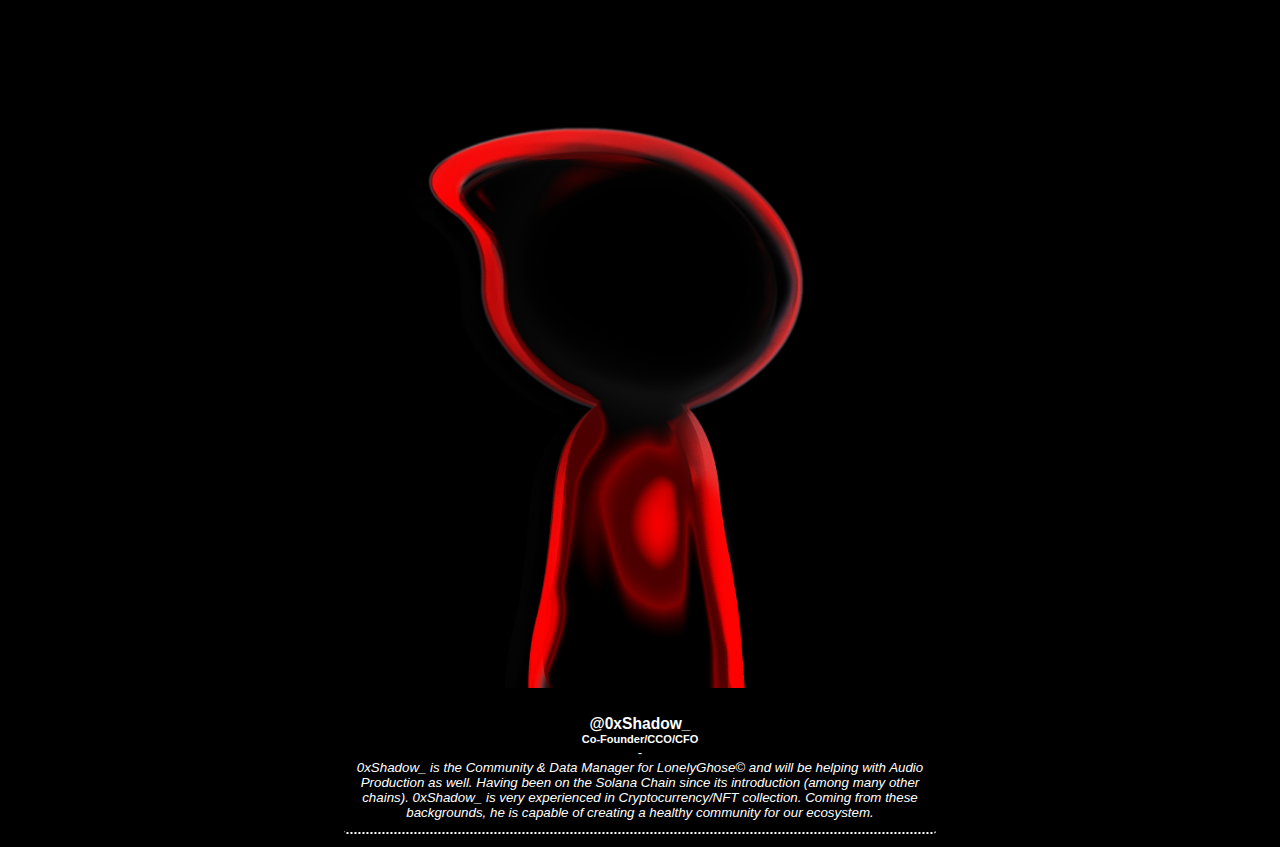
==== commit a6c9d097: "FInal Main v2" ====
--- a/about.html
+++ b/about.html
@@ -263,12 +263,12 @@
 
     <h1>about</h1>
 
-        <p class="main"> <b><i>LonelyGhose©</i></b> is a collection of 3313 unique ghosts created with handmade layers compiled into an artificially intelligent engine. Welcoming each individual <i>LonelyGhose©</i> NFT into this realm with a special set of DNA; so, no Ghose is the same. 
-        
-        <br>
-        <br>
-
-        The first file contains a <b>Boo (Model 1)</b> which will be your pass into the <a id="hyperlink" href = /spiritworld.html> SPIRIT WORLD. </a> Each <b>Boo (Model 1)</b> is 3300x3300 pixels, which can be blown up to about the size of a movie poster or work great as your desktop background!
+    <p class="main"> LonelyGhose© is a collection of 3313 unique ghosts created with handmade layers compiled into an artificially intelligent engine. Welcoming each individual LonelyGhose© NFT into this realm with a special set of DNA so no Ghose is the same. 
+        
+        <br>
+        <br>
+
+        The first file contains a Boo (Model 1) which will be your pass into the         <a id="hyperlink" href = /spiritworld.html> SPIRIT WORLD. </a> Each Boo (Model 1) is 3300x3300 pixels, which can be blown up to about the size of a movie poster or work great as your desktop background!
 
 
             <br>
@@ -320,8 +320,8 @@
         </figcaption>
 </figure>
 </div>
-</nav>
+
 
 </body>
 
-</html>
+</html>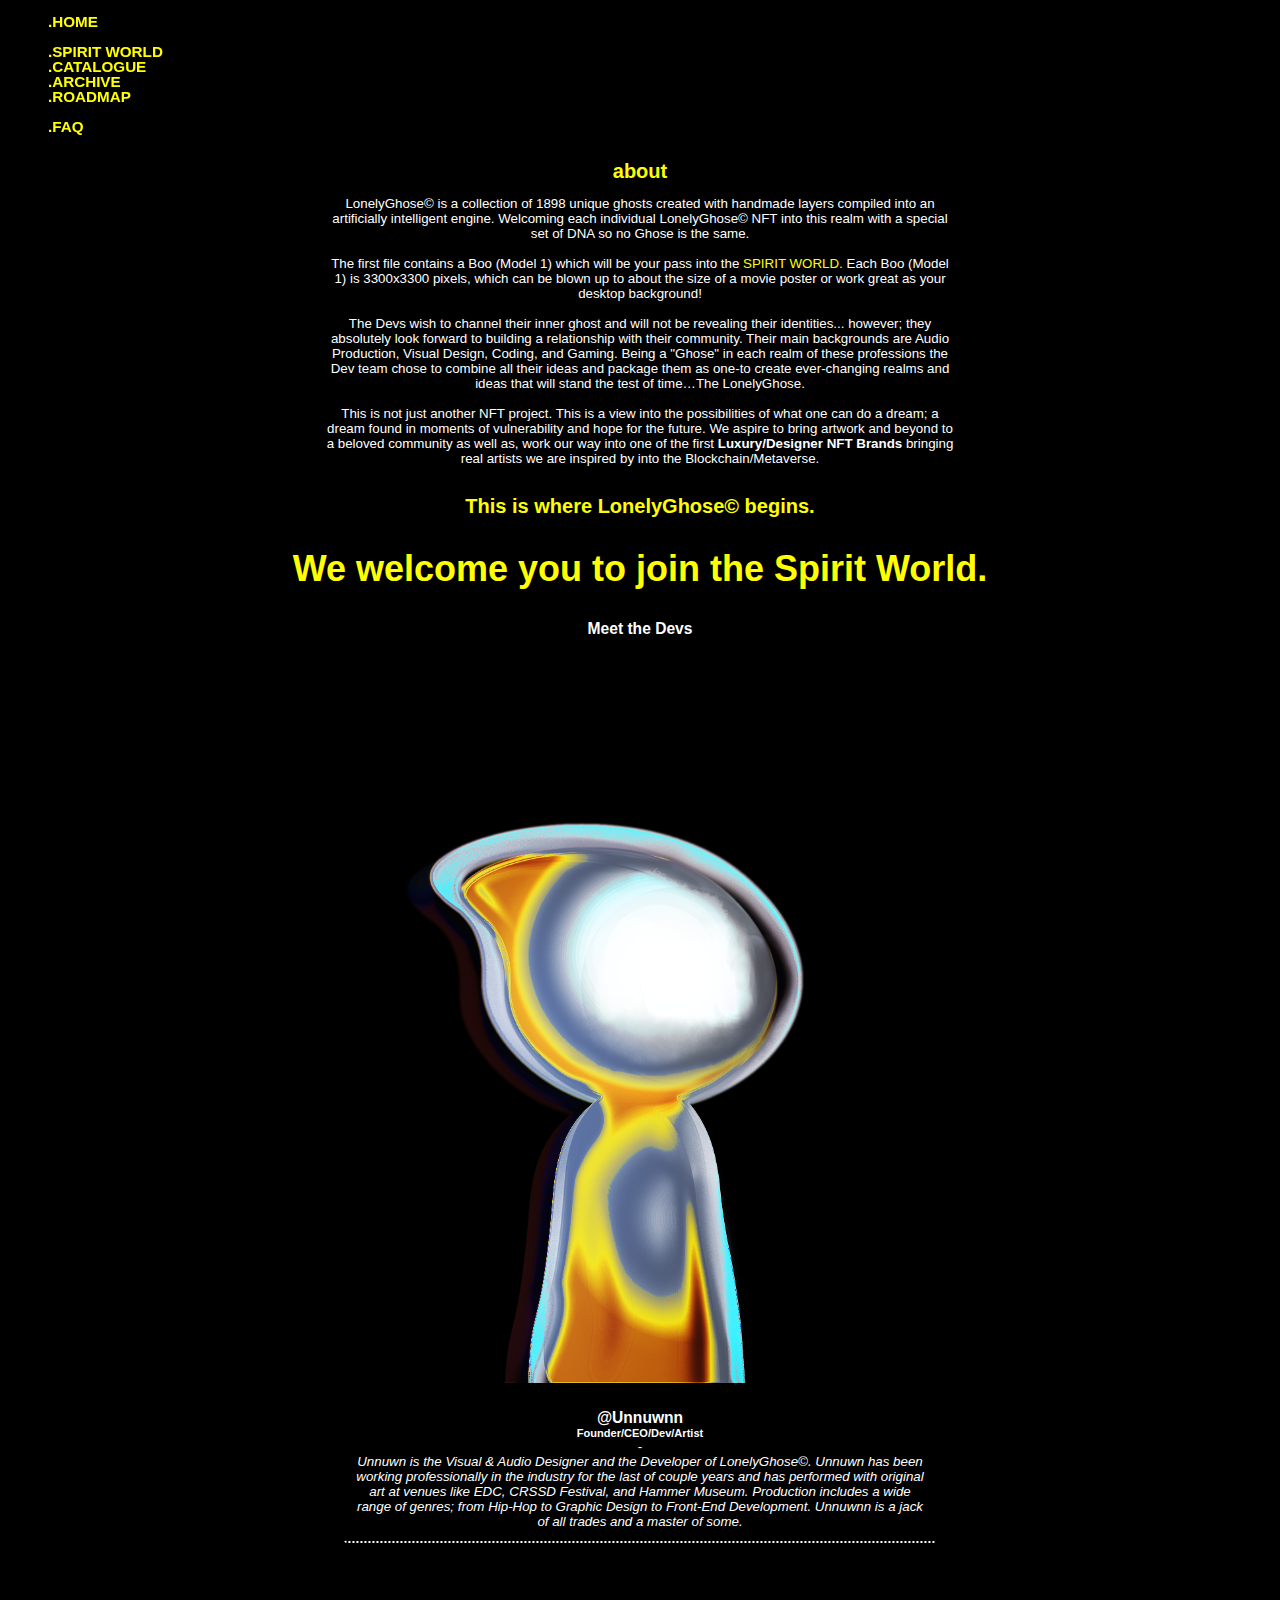
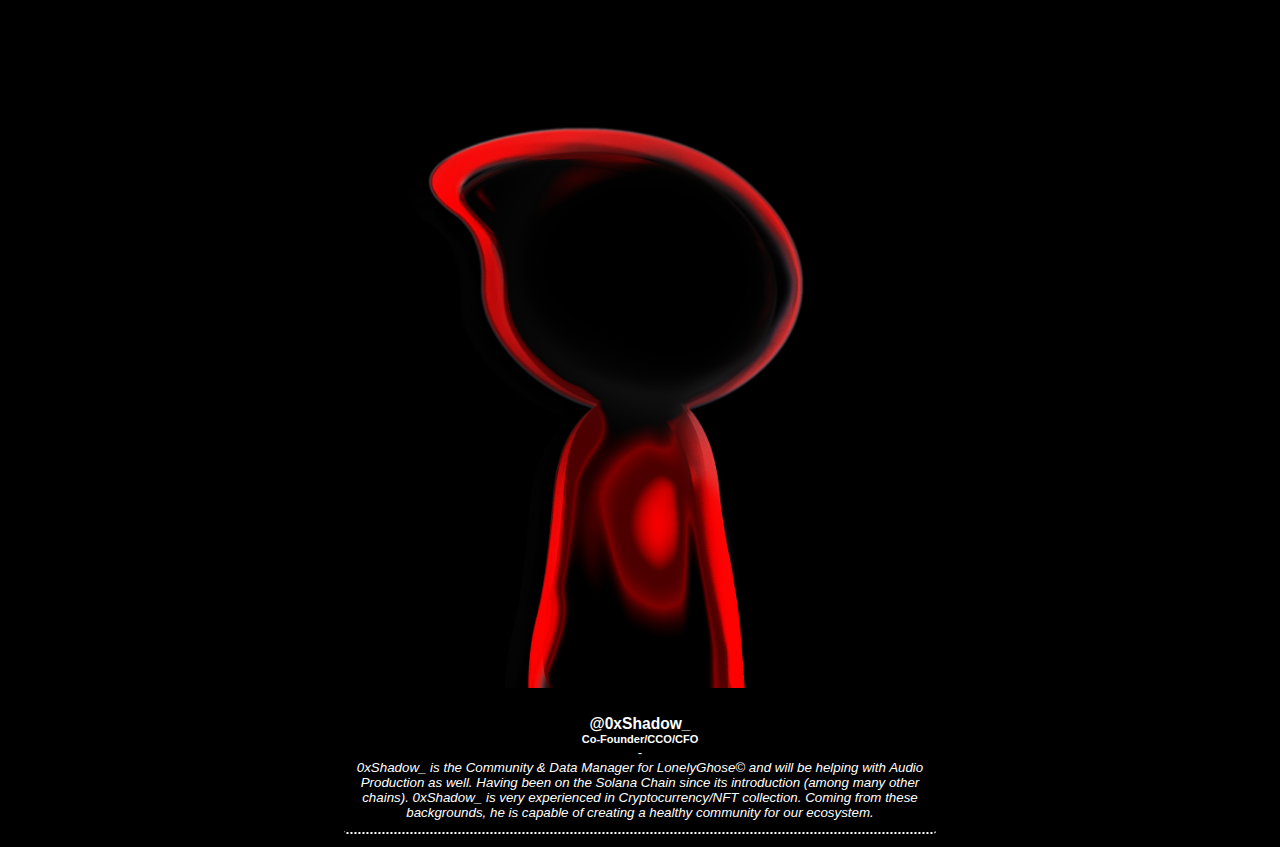
==== commit 98f527c5: "2.0.2" ====
--- a/about.html
+++ b/about.html
@@ -263,7 +263,7 @@
 
     <h1>about</h1>
 
-    <p class="main"> LonelyGhose© is a collection of 3313 unique ghosts created with handmade layers compiled into an artificially intelligent engine. Welcoming each individual LonelyGhose© NFT into this realm with a special set of DNA so no Ghose is the same. 
+    <p class="main"> LonelyGhose© is a collection of 1898 unique ghosts created with handmade layers compiled into an artificially intelligent engine. Welcoming each individual LonelyGhose© NFT into this realm with a special set of DNA so no Ghose is the same. 
         
         <br>
         <br>
